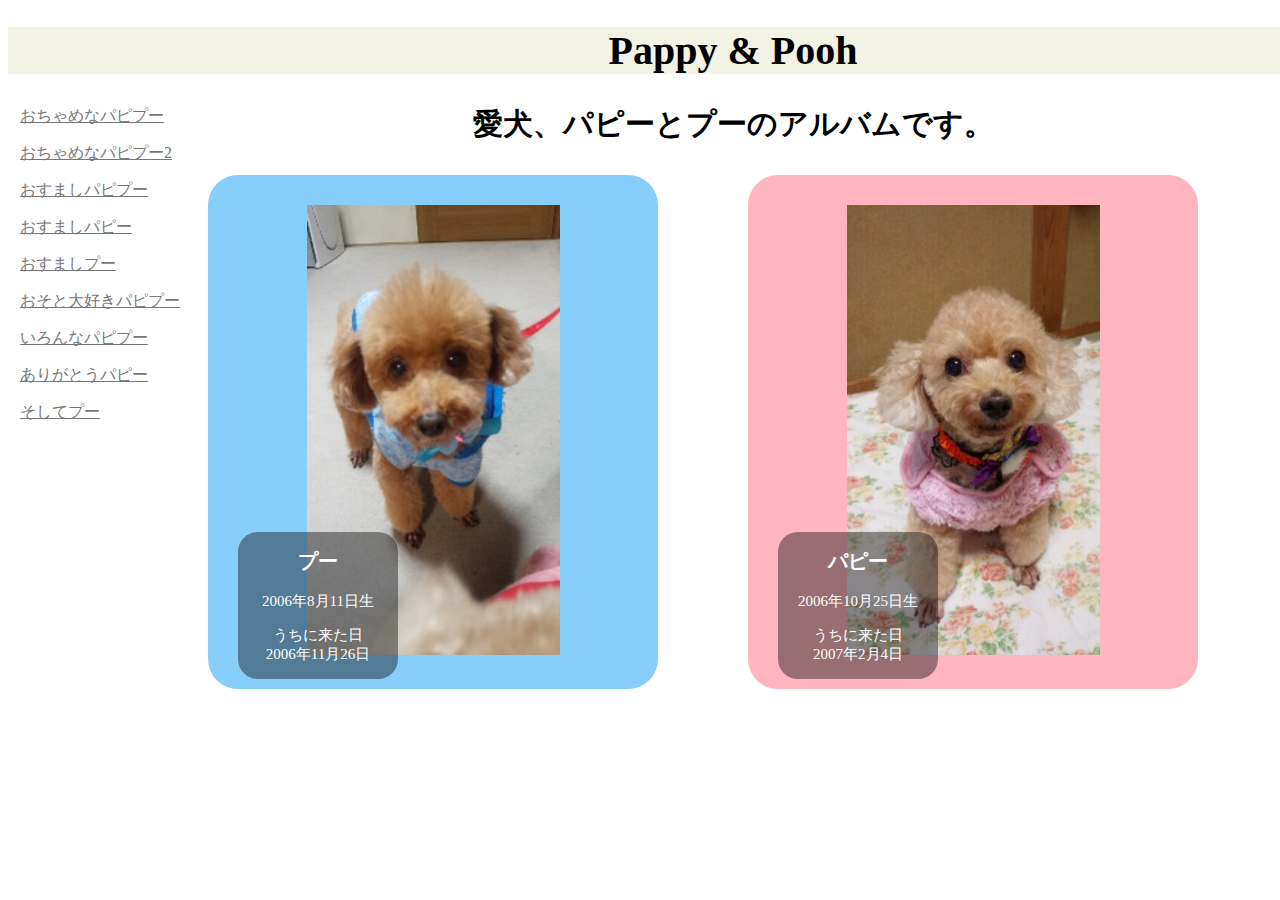
==== port/index.html @ 3ed6fdb2 "パピプアルバム" ====
<!DOCTYPE html>
<html lang="ja">
    <head>
        <meta charset="utf-8">
        <link rel="stylesheet" href="../common/css/style.css">
        <title>パピプーindex</title>
        
    </head>
    <body>
       
        <div id="page">
            <article>
              <section>
                    <h1 class="pageTitle">Pappy & Pooh</h1>
                    <h3 class="pageSubTitle"> 愛犬、パピーとプーのアルバムです。</h3>
              </section>
                    <div id="link1">  
                        <p><a href="../port/cute.html">おちゃめなパピプー</a></p>
                        <p><a href="../port/cute2.html">おちゃめなパピプー2</a></p>
                        <p><a href="../port/smile.html">おすましパピプー</a></p>
                        <p><a href="../port/smile_2.jpg">おすましパピー</a></p>
                        <p><a href="../port/smile3.html">おすましプー</a></P>
                        <p><a href="../port/enjoy.html">おそと大好きパピプー</a></p>
                        <p><a href="../port/other.html">いろんなパピプー</a></p>
                        <p><a href="../port/papy.html">ありがとうパピー</a></p>
                        <p><a href="../port/pooh.html">そしてプー</a></p>
                    </div>       

                    

                <section class="introducepooh">
                    <div class="introducepoohText">
                        <h2>プー</h2>
                        <p>2006年8月11日生</p>
                        <p>うちに来た日<br> 2006年11月26日</p>
                    </div>
                        <img src="smile_hyousi1.jpg" alt="" class="img-right">
                </section>  
                 <section class="introducepappy">
                    <div class="introducepappyText">
                        <h2>パピー</h2>
                        <p>2006年10月25日生</p>
                        <p>うちに来た日<br> 2007年2月4日</p>
                    </div>
                        <img src="smile_hyousi2.jpg" alt="" class="img-right">
                </section>                   
            </article>
            
            
        </div>
    </body>
</html>
---- common/css/style.css ----
<style>
@import url('https://fonts.googleapis.com/css2?family=Berkshire+Swash&family=Noto+Serif+JP:wght@700&display=swap');
</style>

<style>
.bxslider
{
width:100%;
max-width: 100%;
height: auto;
}
</style>

* {
    margin: 0px;
    padding: 0px;
}

/*見出し
h1 { font-size: 26px;}
h2 { font-size: 18px;}
h3 { font-size: 16px;}
*/

/*ページ*/
#page {
    width: 1450px;
    height: auto;
    margin: 0 0;
   
}
/*見出し*/
.pageTitle {
    font-size: 40px;
    font-family: 'Noto Serif JP', serif;
    text-align: center;
    background-color: #f2f2e5;
}
.pageSubTitle {
    font-size: 30px;
    font-family: 'Noto Serif JP', serif;
    text-align: center;
}

/*表紙写真*/
.name {
    font-size: 20px;
   

}
.introducepooh {
    width: 450px;
    float: left;
    background-color: lightskyblue;
    text-align: center;
    margin: 0 30px 30px 200px;
    padding-top: 30px; 
    padding-bottom: 30px;
    position: relative;
    border-radius: 30px;
}
.introducepoohText {
    /*float: left;
    margin-top: 100px;
    margin-left: 50px;
    margin-right: 20px;
    text-align: center;*/
    position: absolute;
    left: 30px;
    bottom: 10px;
    color: #fff;
    background-color: rgba(0,0,0,0.4);
    width: 160px;
    padding: 0 10px;
    -moz-box-sizing: border-box;
    box-sizing: border-box;
    border-radius: 20px;
}
.introducepoohText h2 {
    font-size: 20px;
}
.introducepoohText p {
    font-size: 15px;
}

.introducepappy {
    width: 450px;
    float: left;
    background-color: lightpink;
    text-align: center;
    margin: 0 100px 30px 60px;
    padding-top: 30px;
    padding-bottom: 30px;
    position: relative;
    border-radius: 30px;
    
}
.introducepappyText {
   /* float: left;
    margin-top: 100px;
    margin-left: 10px;
    text-align: center;*/
    position: absolute;
    left: 30px;
    bottom: 10px;
    color: #fff;
    background-color: rgba(0,0,0,0.4);
    width: 160px;
    padding: 0px 10px;
    -moz-box-sizing: border-box;
    box-sizing: border-box;
    border-radius: 20px;
}
.introducepappyText h2 {
    font-size: 20px;
}
.introducepappyText p {
    font-size: 15px;
}


/*各ページタイトル*/

.articleTitle p {
    font-size: 40px;
    font-family: 'Noto Serif JP', serif;
    text-align: center;
    background-color: #f2f2e5;
    margin: 0 0;
    padding-bottom: 0;
 
}



#floatboxA {
    width: 350px;
    float: left;
    
    margin: 20px 50px 50px 200px;
    padding: 20px 50px 0px;
}
#floatboxB {
    width: 350px;
    float: left;
   
    margin: 20px 50px 50px 50px;
    padding: 20px 50px 0px;
}

.size1 {
    width: 225px;
    height: 250px;
}

.size2 {
    width: 168px;
    height: 300px;
}

.size3 {
    width: 350px;
    height: 197px;
}
.size4 {
    width: 221px;
    height: 300px;
}
.size5 {
    width: 263px;
    height: 350px;
}
.size6 {
    width: 400px;
    height: 301px;
}
.size7 {
    width: 197px;
    height: 350px;
}
.size8 {
    width: 450px;
    height: 253px;
}
.size9 {
    width: 622px;
    height: 350px;
}
.size10 {
    width: 196px;
    height: 350px;
}
.size11 {
    width: 196px;
    height: 350px;
}
.size12 {
    width: 310px;
    height: 550px;
}
.size13 {
    width: 180px;
    height: auto;
}
.size14 {
    width: 240px;
    height: auto;
}
.size15 {
    width: 248px;
    height: 330px;
}
.size16 {
    /*width: 350px;
    height: 197px;*/
    width: 37%;
    height: auto;
}
.size17 {
    width: 200;
    height: auto;
}
.size18 {
    width: 237;
    height: 149;
}
.size19 {
    width: 30%;
    height: auto;
}
.size20 {
    width: 10%;
    height: auto;
}
.size21 {
    width: 100%;
    height: auto;
}




.picture {
    width: 1400px;
    height: 680px;
    padding: 0 0 0;
    line-height: 0;
   margin-left: 40px;
   
}
.picture ul li { 
    text-align: right;
    width: 1300px;
    list-style-type: none;
    line-height: 0;
}
.subtitle {
    position: absolute;
    top: 120px;
    left: 630px;
    color: #777777;
}
.homelink {
    position: absolute;
    top: 50px;
    left: 1300px;
} 
.poohphoto {
    position: absolute;
    top: 120px;
    left: 1090px;
   
}

.poohphoto1 {
    /*position: relative;*/
    width: 1000px;
    height: 350px;
    margin-bottom: 20px;
    padding-left: 200px;

}
.poohphoto2 {
    /*position: relative;*/
    width: 1300px;
    height: 350px;
    margin-top: 10px;
    padding-left: 20px;
}
.enjoytext {
    position: absolute;
    top: 420px;
    left: 510px;
    color: #777777;
}
.picturee {
    margin-left: 40px;
}
.link {
    float: left;
    position: absolute;
    top: 40px;
    left: 20px;
}
.link p a {    
    color: #777777;
}
#link1 {
    float: left;
    position: absolute;
    top: 90px;
    left: 20px;
}
#link1 p a {
    color: #777777;
}
#papiposi {
    margin-left: 200px;
}
#poohposi {
    margin-left: 150px;
}
#enjoyposi {
    margin-left: 200px;
    
}
#other1 {
    margin-left: 185px;
    /*background-color: seagreen;*/
    float: left;
}
#other2 {
    margin-left: 170px;
    margin-top: 20px;
    float: left;
    /*background-color: orangered;*/
}

#other4 {
    width: 120px;
    height: 180px;
    margin: 180px 0 10px 0;
    /*background-color: pink;*/
    float: left;
    color: #777777;
}
#other5 {
   
    width: 430px;
    height: 180px;
    text-align: center;
    line-height: 20px;
    float: right;
    position: relative;
    z-index: 1;
    margin-right: 20px;
    /*background-color: purple;*/

}

#other5 p {
    font-size: 14px;
    color: #777777;
}
#other3 {
   
     float: left;
     position: absolute;
    top: 420px;
    left: 530px;
    z-index: 0;
    /* background-color: palegreen;*/
 }

#sleep8 {
    position: absolute;
    top: 80px;
    left: 195px;
}
#byepapi {
    margin-left: 200px;
    margin-top: 40px;
    width: 160px;
   height: 700px;
   float: left;
    /*background-color: lime;*/
}
#byepapi img {
    margin-left: 2px;
    width: 95%;
    height: auto;
  
}
#byepapi2 {
    float: left;
    width: 500px;
    height: 700px;
    margin: 30px 20px 10px 2px;

    /*background-color: mediumpurple;*/
}
#byepapi2 img {
    width: 99%;
    height: auto;
}

/*#byepapi3 {
   float: right;
    width: 300px;
    height: 200px;
    margin: 0 20px 30px 0;
    
    background-color: magenta;
}
#byepapi3 img {
    width: 50%;
    height: auto;
}*/
#byepapi5 {
    margin-top: 40px;
    margin-left: 1040px;
    width: 380px;
    height: 400px;
    text-align: center;
    line-height: 1;
    /*background-color: cornflowerblue;*/
}
#byepapi5 p {
    font-size: 15px;
    color: #777777;
}

#byepapi6 {
    width: 160px;
    height: 200px;
    text-align: center;
    float: right;
    line-height: 2;
    margin: 35px 5px 5px 1px;
    
    color: #777777;
    /*background-color: bisque;*/
}
/*チューリップ写真*/
#byepapi7 img{
    width: 13%;
    height: auto;
    float: right;
    margin-top: 20px;
    margin-right: 30px;

}    
#byepapi4 {
   margin-top: 40px;
    width: 170px;
   height: 700px;
   float: left;
   margin-right: 0;
   /*background-color: navajowhite;*/
}
#byepapi4 img {
    width: 83%;
    height: auto;
}
#pooh1 img {
    width: 170px;
    height: auto;
}
#floatboxC {
    width: 200px;
    height: auto;
    float: right;
    margin-right: 50px;
    position: absolute;
    top: 310px;
    left: 1050px;
}
#pooh1 {
    width: 1200px;
    height: 700px;
    margin-left: 200px;
    position: relative;
    /*background-color: aquamarine;*/
}
#pooh2 {
width: 200px;
height: 100px;

color: #777777;
position: absolute;
top: 620px;
left: 1150px;
/*background-color: cadetblue;*/
}
#pooh2 p {
    font-size: 18px;
}
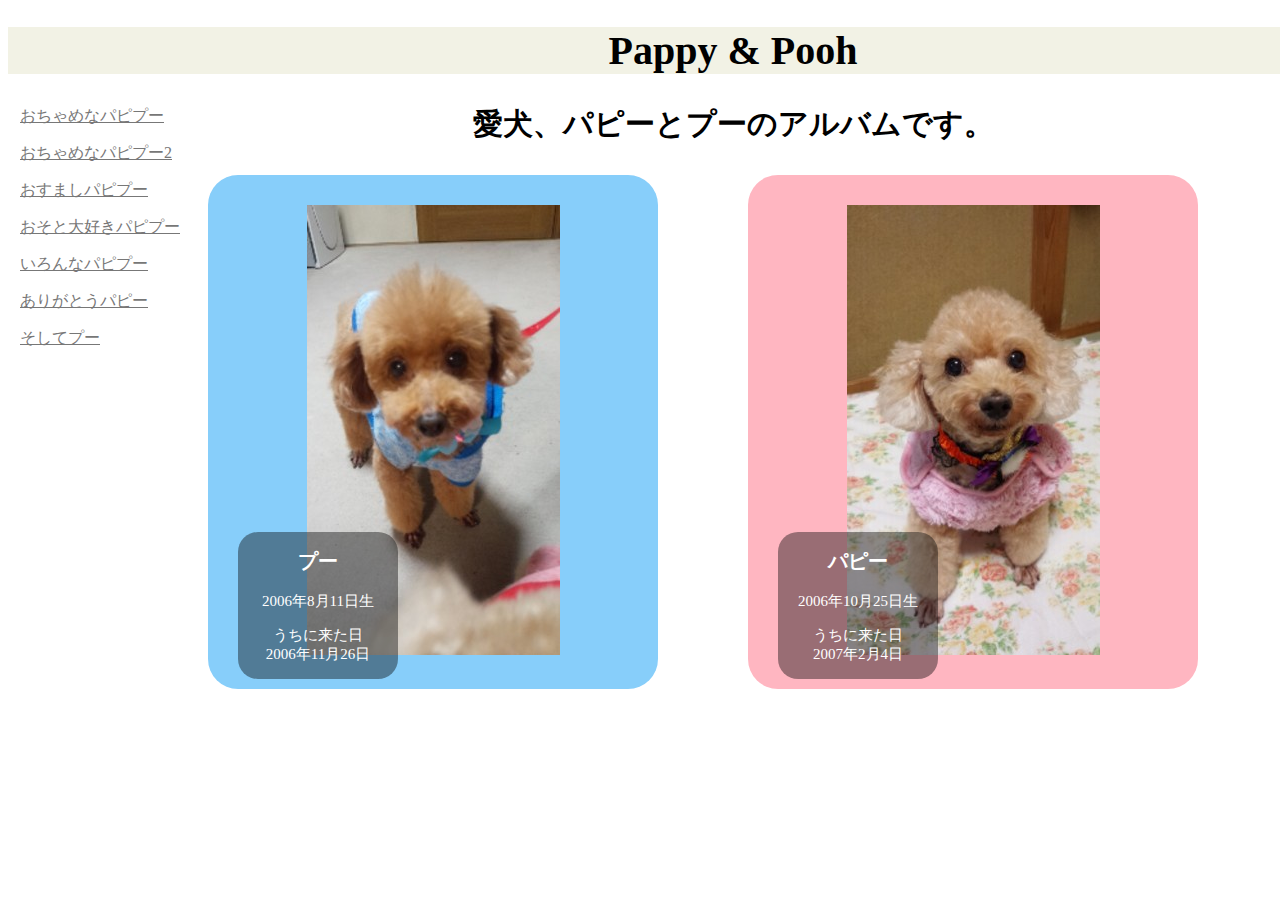
==== commit 66fc01ff: "makelight" ====
--- a/port/index.html
+++ b/port/index.html
@@ -7,7 +7,6 @@
         
     </head>
     <body>
-       
         <div id="page">
             <article>
               <section>
@@ -18,16 +17,12 @@
                         <p><a href="../port/cute.html">おちゃめなパピプー</a></p>
                         <p><a href="../port/cute2.html">おちゃめなパピプー2</a></p>
                         <p><a href="../port/smile.html">おすましパピプー</a></p>
-                        <p><a href="../port/smile_2.jpg">おすましパピー</a></p>
-                        <p><a href="../port/smile3.html">おすましプー</a></P>
+                        
                         <p><a href="../port/enjoy.html">おそと大好きパピプー</a></p>
                         <p><a href="../port/other.html">いろんなパピプー</a></p>
                         <p><a href="../port/papy.html">ありがとうパピー</a></p>
                         <p><a href="../port/pooh.html">そしてプー</a></p>
-                    </div>       
-
-                    
-
+                    </div>    
                 <section class="introducepooh">
                     <div class="introducepoohText">
                         <h2>プー</h2>
@@ -45,8 +40,6 @@
                         <img src="smile_hyousi2.jpg" alt="" class="img-right">
                 </section>                   
             </article>
-            
-            
         </div>
     </body>
 </html>--- a/common/css/style.css
+++ b/common/css/style.css
@@ -236,6 +236,11 @@
     width: 100%;
     height: auto;
 }
+.size21 {
+    width: 100%;
+    height: auto;
+}
+
 
 
 
@@ -256,8 +261,8 @@
 }
 .subtitle {
     position: absolute;
-    top: 120px;
-    left: 630px;
+    top: 420px;
+    left: 1100px;
     color: #777777;
 }
 .homelink {
@@ -495,3 +500,6 @@
 #pooh2 p {
     font-size: 18px;
 }
+#picturesmile {
+    margin-left: 180px;
+}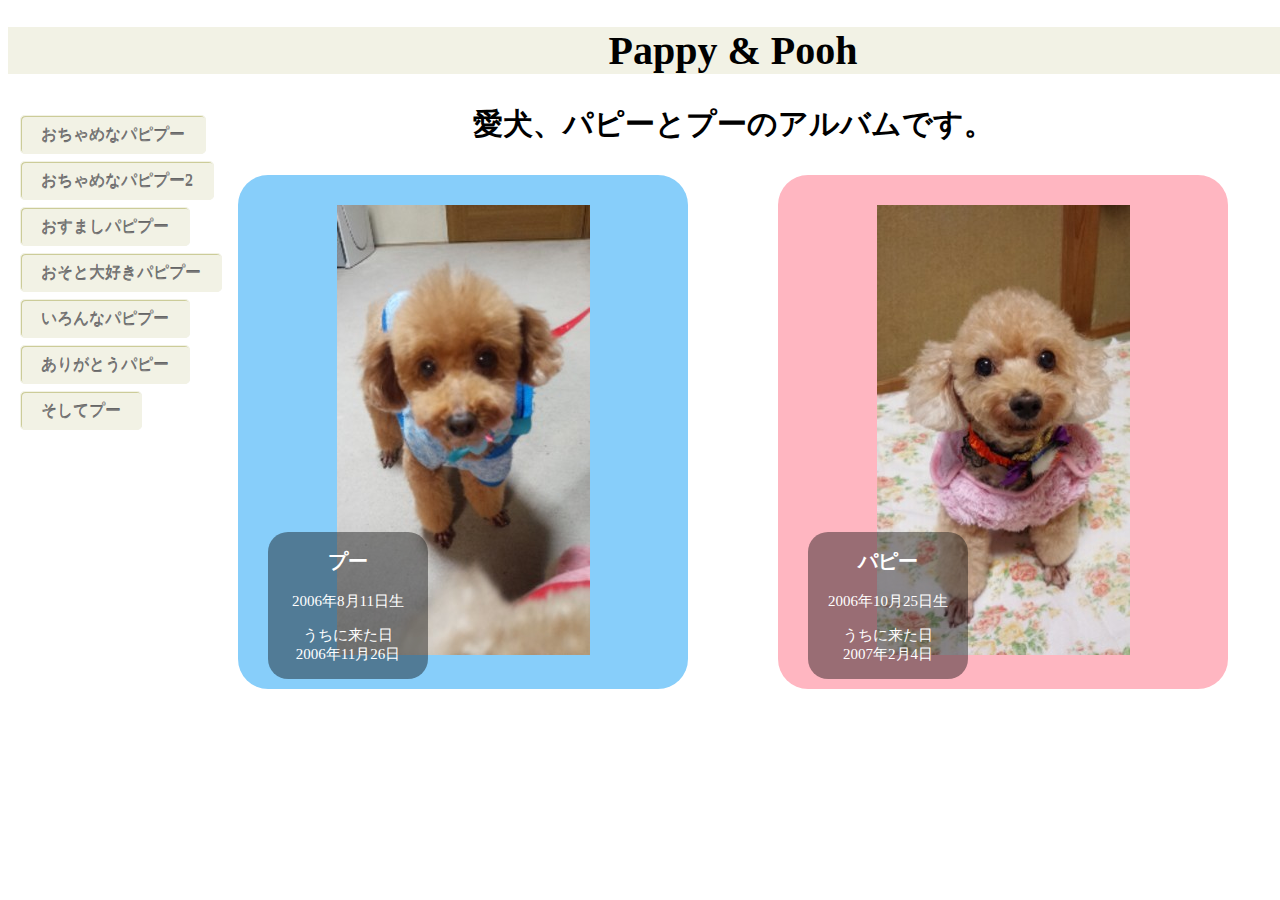
==== commit d4a22af6: "文字入れボタン作成" ====
--- a/port/index.html
+++ b/port/index.html
@@ -14,14 +14,14 @@
                     <h3 class="pageSubTitle"> 愛犬、パピーとプーのアルバムです。</h3>
               </section>
                     <div id="link1">  
-                        <p><a href="../port/cute.html">おちゃめなパピプー</a></p>
-                        <p><a href="../port/cute2.html">おちゃめなパピプー2</a></p>
-                        <p><a href="../port/smile.html">おすましパピプー</a></p>
+                        <p class="btn"><a href="../port/cute.html"> おちゃめなパピプー</a></p>
+                        <p class="btn"><a href="../port/cute2.html">おちゃめなパピプー2</a></p>
+                        <p class="btn"><a href="../port/smile.html">おすましパピプー</a></p>
                         
-                        <p><a href="../port/enjoy.html">おそと大好きパピプー</a></p>
-                        <p><a href="../port/other.html">いろんなパピプー</a></p>
-                        <p><a href="../port/papy.html">ありがとうパピー</a></p>
-                        <p><a href="../port/pooh.html">そしてプー</a></p>
+                        <p class="btn"><a href="../port/enjoy.html">おそと大好きパピプー</a></p>
+                        <p class="btn"><a href="../port/other.html">いろんなパピプー</a></p>
+                        <p class="btn"><a href="../port/papy.html">ありがとうパピー</a></p>
+                        <p class="btn"><a href="../port/pooh.html">そしてプー</a></p>
                     </div>    
                 <section class="introducepooh">
                     <div class="introducepoohText">
--- a/common/css/style.css
+++ b/common/css/style.css
@@ -53,7 +53,7 @@
     float: left;
     background-color: lightskyblue;
     text-align: center;
-    margin: 0 30px 30px 200px;
+    margin: 0 30px 30px 230px;
     padding-top: 30px; 
     padding-bottom: 30px;
     position: relative;
@@ -82,19 +82,27 @@
 .introducepoohText p {
     font-size: 15px;
 }
+.introducepooh:hover {
+    background-color: deepskyblue;
+}
 
 .introducepappy {
     width: 450px;
     float: left;
     background-color: lightpink;
+    
     text-align: center;
     margin: 0 100px 30px 60px;
     padding-top: 30px;
     padding-bottom: 30px;
     position: relative;
-    border-radius: 30px;
-    
-}
+    border-radius: 30px;    
+
+}
+.introducepappy:hover {
+    background-color: hotpink;
+}
+
 .introducepappyText {
    /* float: left;
     margin-top: 100px;
@@ -250,7 +258,7 @@
     height: 680px;
     padding: 0 0 0;
     line-height: 0;
-   margin-left: 40px;
+   margin-left: 50px;
    
 }
 .picture ul li { 
@@ -264,6 +272,8 @@
     top: 420px;
     left: 1100px;
     color: #777777;
+    width: 200px;
+    height: 30px;
 }
 .homelink {
     position: absolute;
@@ -292,45 +302,87 @@
     margin-top: 10px;
     padding-left: 20px;
 }
+#enjoyposi {
+    margin-left: 200px;    
+}
+#enjoyposi2 {
+    margin-left: 40px;    
+}
 .enjoytext {
     position: absolute;
     top: 420px;
-    left: 510px;
-    color: #777777;
-}
-.picturee {
-    margin-left: 40px;
-}
+    left: 530px;
+    width: 280px;
+    height: 150px;
+    color: #777777;
+    /*background-color: blueviolet;*/
+}
+
 .link {
-    float: left;
-    position: absolute;
-    top: 40px;
+    /*float: left;*/
+    position: absolute;
+    top: 50px;
     left: 20px;
 }
 .link p a {    
     color: #777777;
 }
+.link .btn a {
+    font-size: 16px;
+    text-decoration: none;
+    color: #777777;
+    background-color: #f2f2e5;
+    padding: 10px 10px;
+    border-radius: 5px;
+    border: 1px solid #f2f2e5;
+    box-shadow: 1px 1px 0 #cccc99 inset;
+    text-shadow: 0px -1px 0 #666666;  
+}
+.link .btn a:hover {
+    opacity: 0.7;
+}
+.link .btn {
+    margin: 25px 0;
+}
+
+
 #link1 {
     float: left;
     position: absolute;
-    top: 90px;
+    top: 100px;
     left: 20px;
 }
 #link1 p a {
     color: #777777;
-}
+
+}
+#link1 .btn a{
+    font-size: 16px;
+    text-decoration: none;
+    color: #777777;
+    background-color: #f2f2e5;
+    padding: 10px 20px;
+    border-radius: 5px;
+    border: 1px solid #f2f2e5;
+    box-shadow: 1px 1px 0 #cccc99 inset;
+    text-shadow: 0px -1px 0 #666666;  
+} 
+#link1 .btn a:hover {
+    opacity: 0.7;
+}
+#link1 .btn {
+    margin: 25px 0;
+}
+
 #papiposi {
     margin-left: 200px;
 }
 #poohposi {
     margin-left: 150px;
 }
-#enjoyposi {
-    margin-left: 200px;
-    
-}
+
 #other1 {
-    margin-left: 185px;
+    margin-left: 195px;
     /*background-color: seagreen;*/
     float: left;
 }
@@ -350,32 +402,36 @@
     color: #777777;
 }
 #other5 {
-   
+    position: absolute;
+    top: 370px;
+    left: 950px;
+
     width: 430px;
     height: 180px;
     text-align: center;
     line-height: 20px;
-    float: right;
+    /*float: right;
     position: relative;
     z-index: 1;
     margin-right: 20px;
-    /*background-color: purple;*/
+    background-color: purple;*/
 
 }
 
 #other5 p {
     font-size: 14px;
     color: #777777;
-}
-#other3 {
+    
+}
+/*#other3 {
    
      float: left;
      position: absolute;
     top: 420px;
     left: 530px;
     z-index: 0;
-    /* background-color: palegreen;*/
- }
+    background-color: palegreen;
+ }*/
 
 #sleep8 {
     position: absolute;
@@ -474,12 +530,13 @@
 #floatboxC {
     width: 200px;
     height: auto;
-    float: right;
+    /*float: right;*/
     margin-right: 50px;
     position: absolute;
     top: 310px;
-    left: 1050px;
-}
+    left: 1000px;
+}
+
 #pooh1 {
     width: 1200px;
     height: 700px;
@@ -501,5 +558,16 @@
     font-size: 18px;
 }
 #picturesmile {
-    margin-left: 180px;
+    margin-left: 200px;
+}
+#pooh3 p {
+    font-size: 16px;
+    width: 180px;
+    height: 100px;
+    position: absolute;
+    top: 400px;
+    left: 1180px;
+    color: #777777;
+    text-align: center;
+    /*background-color: fuchsia;*/
 }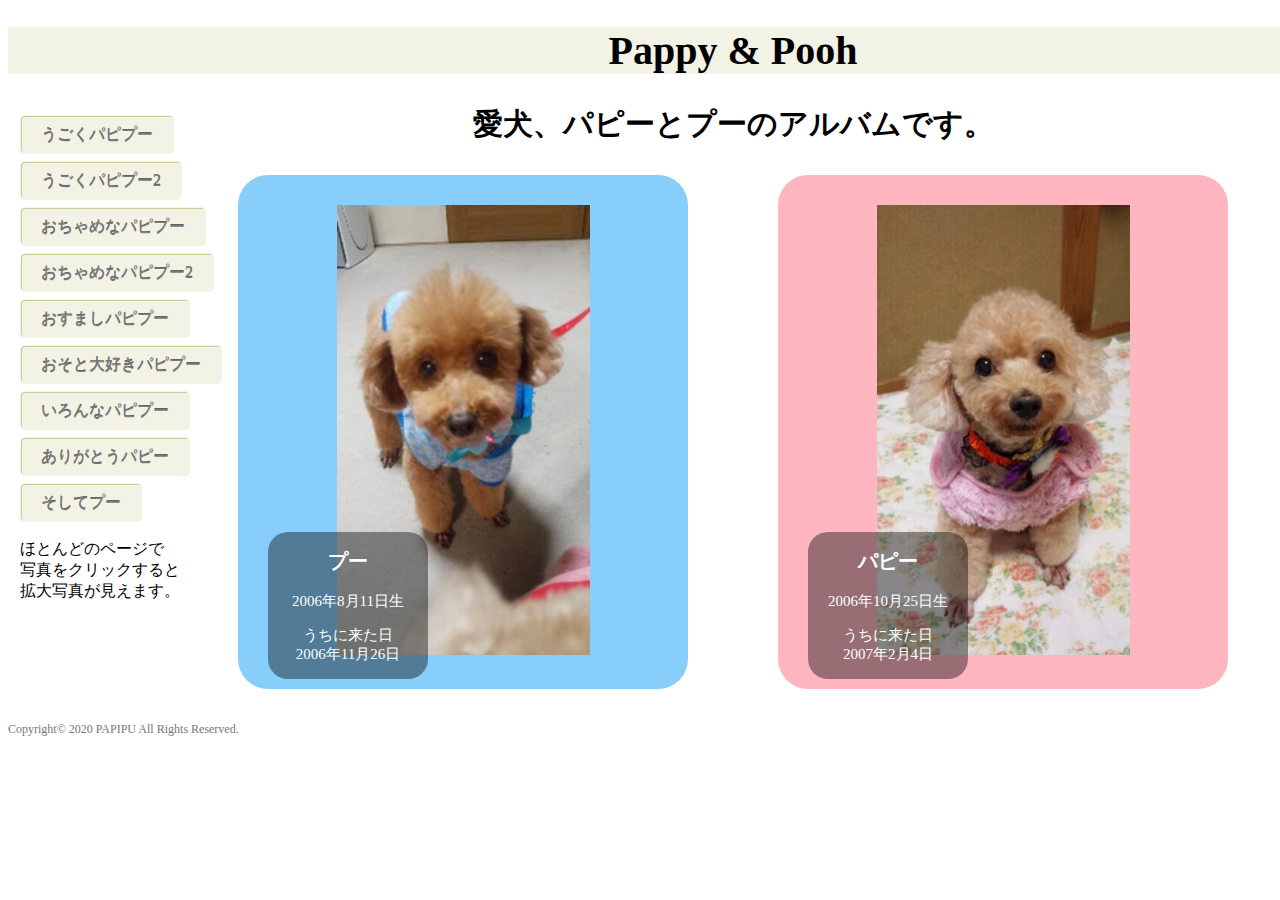
==== commit 19962d4c: "ビデオ追加" ====
--- a/port/index.html
+++ b/port/index.html
@@ -14,6 +14,8 @@
                     <h3 class="pageSubTitle"> 愛犬、パピーとプーのアルバムです。</h3>
               </section>
                     <div id="link1">  
+                        <p class="btn"><a href="../port/video.html">うごくパピプー</a></p>
+                        <p class="btn"><a href="../port/video2.html">うごくパピプー2</a></p>
                         <p class="btn"><a href="../port/cute.html"> おちゃめなパピプー</a></p>
                         <p class="btn"><a href="../port/cute2.html">おちゃめなパピプー2</a></p>
                         <p class="btn"><a href="../port/smile.html">おすましパピプー</a></p>
@@ -22,6 +24,7 @@
                         <p class="btn"><a href="../port/other.html">いろんなパピプー</a></p>
                         <p class="btn"><a href="../port/papy.html">ありがとうパピー</a></p>
                         <p class="btn"><a href="../port/pooh.html">そしてプー</a></p>
+                        <p>ほとんどのページで<br>写真をクリックすると<br>拡大写真が見えます。</p>
                     </div>    
                 <section class="introducepooh">
                     <div class="introducepoohText">
@@ -41,5 +44,8 @@
                 </section>                   
             </article>
         </div>
-    </body>
+        <footer id="pagefoot">
+            <p id="copyright"><small>Copyright&copy; 2020 PAPIPU All Rights Reserved.</small></p>
+        </footer>
+     </body>   
 </html>--- a/common/css/style.css
+++ b/common/css/style.css
@@ -157,34 +157,34 @@
 }
 
 .size1 {
-    width: 225px;
-    height: 250px;
+    width: 15%;
+    height: auto;
 }
 
 .size2 {
-    width: 168px;
-    height: 300px;
+    width: 15%;
+    height: auto;
 }
 
 .size3 {
-    width: 350px;
-    height: 197px;
+    width: 30%;
+    height: auto;
 }
 .size4 {
-    width: 221px;
-    height: 300px;
+    width: 20%;
+    height: auto;
 }
 .size5 {
-    width: 263px;
-    height: 350px;
+    width: 20%;
+    height: auto;
 }
 .size6 {
-    width: 400px;
-    height: 301px;
+    width: 30%;
+    height: auto;
 }
 .size7 {
-    width: 197px;
-    height: 350px;
+    width: 19%;
+    height: auto;
 }
 .size8 {
     width: 450px;
@@ -215,8 +215,8 @@
     height: auto;
 }
 .size15 {
-    width: 248px;
-    height: 330px;
+    width: 18%;
+    height: auto;
 }
 .size16 {
     /*width: 350px;
@@ -225,7 +225,7 @@
     height: auto;
 }
 .size17 {
-    width: 200;
+    width: 20%;
     height: auto;
 }
 .size18 {
@@ -248,10 +248,34 @@
     width: 100%;
     height: auto;
 }
-
-
-
-
+.size22 {
+    width: 30%;
+    height: auto;
+}
+.size23 {
+    width: 21%;
+    height: auto;
+}
+.size24 {
+    width: 10%;
+    height: auto;
+}
+.size25 {
+    width: 15%;
+    height: auto;
+}
+.size26 {
+    width: 65%;
+    height: auto;
+}
+.size27 {
+    width: 36%;
+    height: auto;
+}
+.size28 {
+    width: 46%;
+    height: auto;
+}
 
 .picture {
     width: 1400px;
@@ -269,7 +293,7 @@
 }
 .subtitle {
     position: absolute;
-    top: 420px;
+    top: 450px;
     left: 1100px;
     color: #777777;
     width: 200px;
@@ -303,10 +327,11 @@
     padding-left: 20px;
 }
 #enjoyposi {
-    margin-left: 200px;    
+    margin-left: 250px;    
 }
 #enjoyposi2 {
-    margin-left: 40px;    
+    margin-left: 15px;  
+    margin-top: 10px;  
 }
 .enjoytext {
     position: absolute;
@@ -378,32 +403,54 @@
     margin-left: 200px;
 }
 #poohposi {
-    margin-left: 150px;
+    margin-left: 160px;
+    width: 1200px;
+    height: 720px;
+    
+    /*background-color: gold;*/
 }
 
 #other1 {
-    margin-left: 195px;
+    margin-left: 210px;
     /*background-color: seagreen;*/
     float: left;
 }
 #other2 {
-    margin-left: 170px;
+    position: absolute;
+    top: 410px;
+    left: 210px;
+    /*margin-left: 140px;
     margin-top: 20px;
     float: left;
+    margin: 50px 10px 10px 170px;
     /*background-color: orangered;*/
+
+}
+#other3 {
+    margin-left: 600px;
+    /*background-color: seagreen;*/
+    float: right;
+    /*position: absolute;
+    top: 420px;
+    left: 600px;
+    /*margin-left: 550px;*/
+    margin-top: 20px;
 }
 
 #other4 {
-    width: 120px;
-    height: 180px;
-    margin: 180px 0 10px 0;
-    /*background-color: pink;*/
-    float: left;
+    position: absolute;
+    top: 500px;
+    left: 400px;
+    /*width: 120px;
+    height: 150px;
+    margin: 250px 10px 0 420px;
+    background-color: pink;
+    /*float: left;*/
     color: #777777;
 }
 #other5 {
     position: absolute;
-    top: 370px;
+    top: 390px;
     left: 950px;
 
     width: 430px;
@@ -436,7 +483,7 @@
 #sleep8 {
     position: absolute;
     top: 80px;
-    left: 195px;
+    left: 210px;
 }
 #byepapi {
     margin-left: 200px;
@@ -558,7 +605,10 @@
     font-size: 18px;
 }
 #picturesmile {
-    margin-left: 200px;
+    margin-left: 260px;
+}
+#picturesmile2 {
+    margin-left:    100px;
 }
 #pooh3 p {
     font-size: 16px;
@@ -570,4 +620,105 @@
     color: #777777;
     text-align: center;
     /*background-color: fuchsia;*/
+}
+#copyright small {
+    font-size: 12px;
+    line-height: 1.5;
+    color: #777777;
+}
+#pagefoot {
+    /*background-color: aquamarine;*/
+    width: 400px;
+    height: 50px;
+}
+#vide1 {
+    margin-left: 210px;
+}
+#vide2 {
+    margin-left: 410px;
+}
+#vide3 {
+    margin-left: 210px;
+}
+#vide4 {
+    margin-top: 40px;
+}
+
+video {
+    width: 20%;
+    margin: 10px 10px;
+    margin-right: 50px;
+    background-color: #f2f2e5;
+ }
+#come1 {
+    writing-mode: vertical-rl;
+    /*-ms-writing-mode: tb-rl;*/
+     position: absolute;
+     top: 60px;
+     left: 215px;
+ }
+ #come2 {
+    writing-mode: vertical-rl;
+    position: absolute;
+    top: 60px;
+    left: 570px;
+}
+#come3 {
+    writing-mode: vertical-rl;
+    position: absolute;
+    top: 60px;
+    left: 930px;
+}
+#come4 {
+    writing-mode: vertical-rl;
+    position: absolute;
+    top: 420px;
+    left: 15px;
+}
+#come5 {
+    writing-mode: vertical-rl;
+    position: absolute;
+    top: 420px;
+    left: 370px;
+}
+#come6 {
+    writing-mode: vertical-rl;
+    position: absolute;
+    top: 420px;
+    left: 720px;
+}
+#come7 {
+    writing-mode: vertical-rl;
+    position: absolute;
+    top: 420px;
+    left: 1080px;
+}
+#come8 {
+    writing-mode: vertical-rl;
+    position: absolute;
+    top: 60px;
+    left: 410px;
+}
+#come9 {
+    writing-mode: vertical-rl;
+    position: absolute;
+    top: 60px;
+    left: 760px;
+}
+#come10 {
+    writing-mode: vertical-rl;
+    position: absolute;
+    top: 390px;
+    left: 200px;
+}
+#come11 {
+    writing-mode: vertical-rl;
+    position: absolute;
+    top: 390px;
+    left: 553px;
+}
+#come12 {
+    position: absolute;
+    top: 390px;
+    left: 1000px;
 }